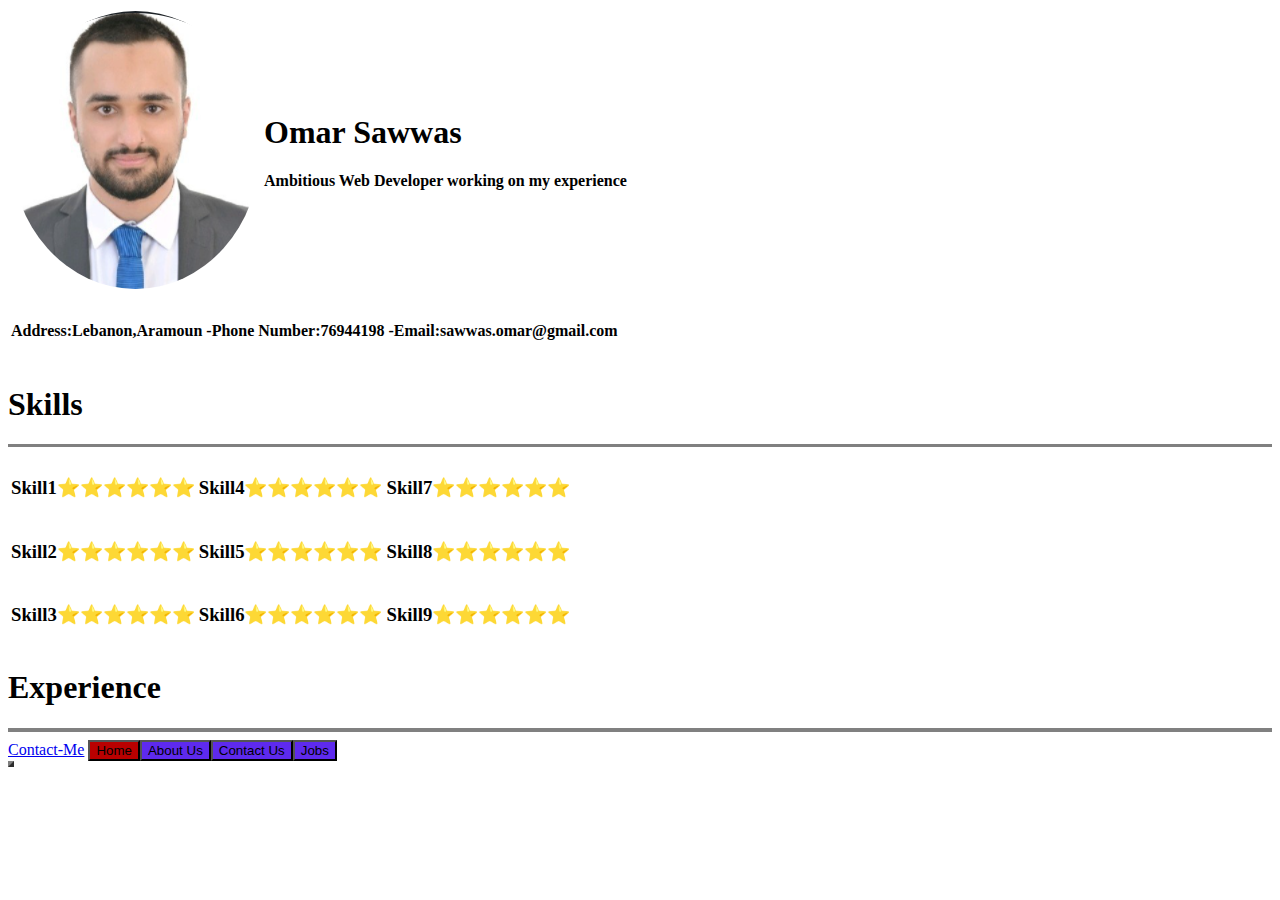
==== index.html @ e77b4906 "FirstVersion" ====
<!DOCTYPE html>
<html lang="en">
<head>
    <meta charset="UTF-8">
    <meta http-equiv="X-UA-Compatible" content="IE=edge">
    <meta name="viewport" content="width=device-width, initial-scale=1.0">
    <title>Document</title>
<link rel="stylesheet" href="/CSS File/Style.css">
</head>
<body>
  

<table>

<tr>
<td>

    <img style =border-radius:75% src="bbv2.png" alt="My picture">



</td>

<td>
    <table>
        <tr><h1>Omar Sawwas</h1></tr>
        <tr><h4>Ambitious Web Developer working on my experience</h4></tr>
    </table>
</td>
</tr>


<tr>
    <table>
    <td><h4>Address:Lebanon,Aramoun </h4></td>
    <td><h4>-Phone Number:76944198</h4></td>
    <td><h4>-Email:sawwas.omar@gmail.com</h4></td>
    </table> 
    </tr>
</table>
<h1>Skills</h1>
<hr size="3" noshade="">


<table cellspacing="10%">

<tr>
    <td>  <h3>Skill1⭐⭐⭐⭐⭐⭐</h3></td>
    <td>  <h3>Skill4⭐⭐⭐⭐⭐⭐</h3></td>
    <td>  <h3>Skill7⭐⭐⭐⭐⭐⭐</h3></td>

</tr>


<tr>
    <td>  <h3>Skill2⭐⭐⭐⭐⭐⭐</h3></td>
    <td>  <h3>Skill5⭐⭐⭐⭐⭐⭐</h3></td>
    <td>  <h3>Skill8⭐⭐⭐⭐⭐⭐</h3></td>

</tr>

<tr>
    <td>  <h3>Skill3⭐⭐⭐⭐⭐⭐</h3></td>
    <td>  <h3>Skill6⭐⭐⭐⭐⭐⭐</h3></td>
    <td>  <h3>Skill9⭐⭐⭐⭐⭐⭐</h3></td>

</tr>


</table>
<h1>Experience</h1>
<hr size="4" noshade="">


<a href="Contact-Me.html">Contact-Me</a>








   
       

   



<table border="3" >
    <tr>
        <button style="background-color: rgb(185, 0, 0);" >Home</button>
        <button style="background-color: rgba(71, 12, 235, 0.876);">About Us</button>
        <button style="background-color: rgba(71, 12, 235, 0.876);">Contact Us</button>
        <button style="background-color: rgba(71, 12, 235, 0.876);">Jobs</button>

    </tr>
</table>
</body>
</html>
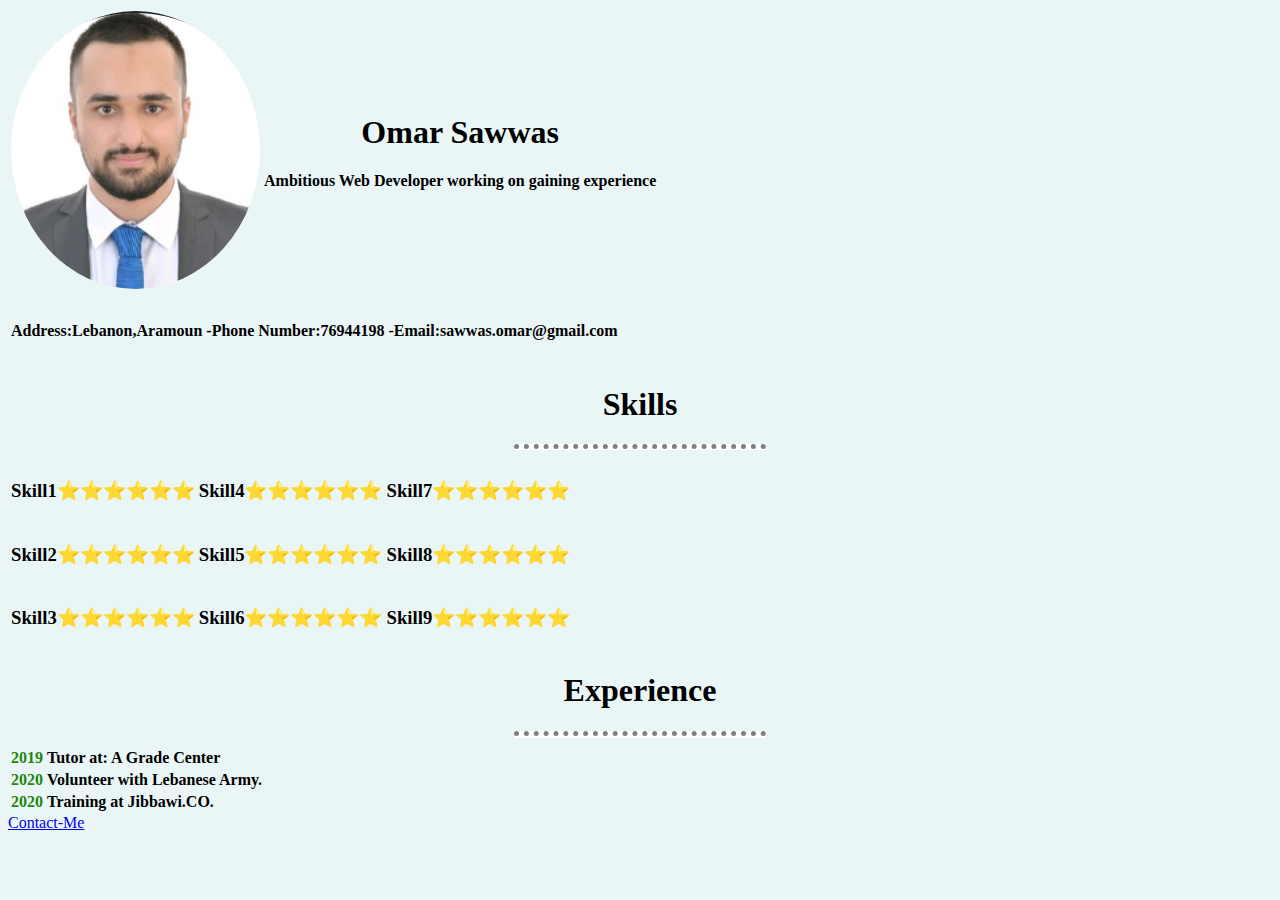
==== commit 6f59a477: "Second Version" ====
--- a/index.html
+++ b/index.html
@@ -5,7 +5,7 @@
     <meta http-equiv="X-UA-Compatible" content="IE=edge">
     <meta name="viewport" content="width=device-width, initial-scale=1.0">
     <title>Document</title>
-<link rel="stylesheet" href="/CSS File/Style.css">
+<link rel="stylesheet" href="Style.css">
 </head>
 <body>
   
@@ -24,7 +24,7 @@
 <td>
     <table>
         <tr><h1>Omar Sawwas</h1></tr>
-        <tr><h4>Ambitious Web Developer working on my experience</h4></tr>
+        <tr><h4>Ambitious Web Developer working on gaining experience</h4></tr>
     </table>
 </td>
 </tr>
@@ -70,9 +70,24 @@
 </table>
 <h1>Experience</h1>
 <hr size="4" noshade="">
+<table>
+<tr>
+    <td><strong> <div style="color: rgb(36, 134, 17);">2019</div></td>   
+     <td><strong> Tutor at: A Grade Center</strong></td>   
+</tr>
+
+<tr>
+    <td><strong> <div style="color: rgb(36, 134, 17);">2020</div></td>   
+        <td><strong><strong>Volunteer with Lebanese Army.</strong></strong></td>   
+
+</tr>
 
 
-<a href="Contact-Me.html">Contact-Me</a>
+<tr>
+    <td><strong> <div style="color: rgb(36, 134, 17);">2020</div></td>   
+        <td><strong><strong>Training at Jibbawi.CO.</strong></strong></td>   
+
+</tr>
 
 
 
@@ -80,22 +95,9 @@
 
 
 
-
-   
-       
-
-   
+</table>
 
 
-
-<table border="3" >
-    <tr>
-        <button style="background-color: rgb(185, 0, 0);" >Home</button>
-        <button style="background-color: rgba(71, 12, 235, 0.876);">About Us</button>
-        <button style="background-color: rgba(71, 12, 235, 0.876);">Contact Us</button>
-        <button style="background-color: rgba(71, 12, 235, 0.876);">Jobs</button>
-
-    </tr>
-</table>
+<a href="Contact-Me.html">Contact-Me</a>
 </body>
 </html>--- a/Style.css
+++ b/Style.css
@@ -0,0 +1,14 @@
+body{
+    background-color:#EAF6F6;
+}
+hr{
+background-color: white;
+border-style: dotted none none none;
+width: 20%;
+border-width: 5px;
+
+
+}
+h1{
+text-align: center;
+}
